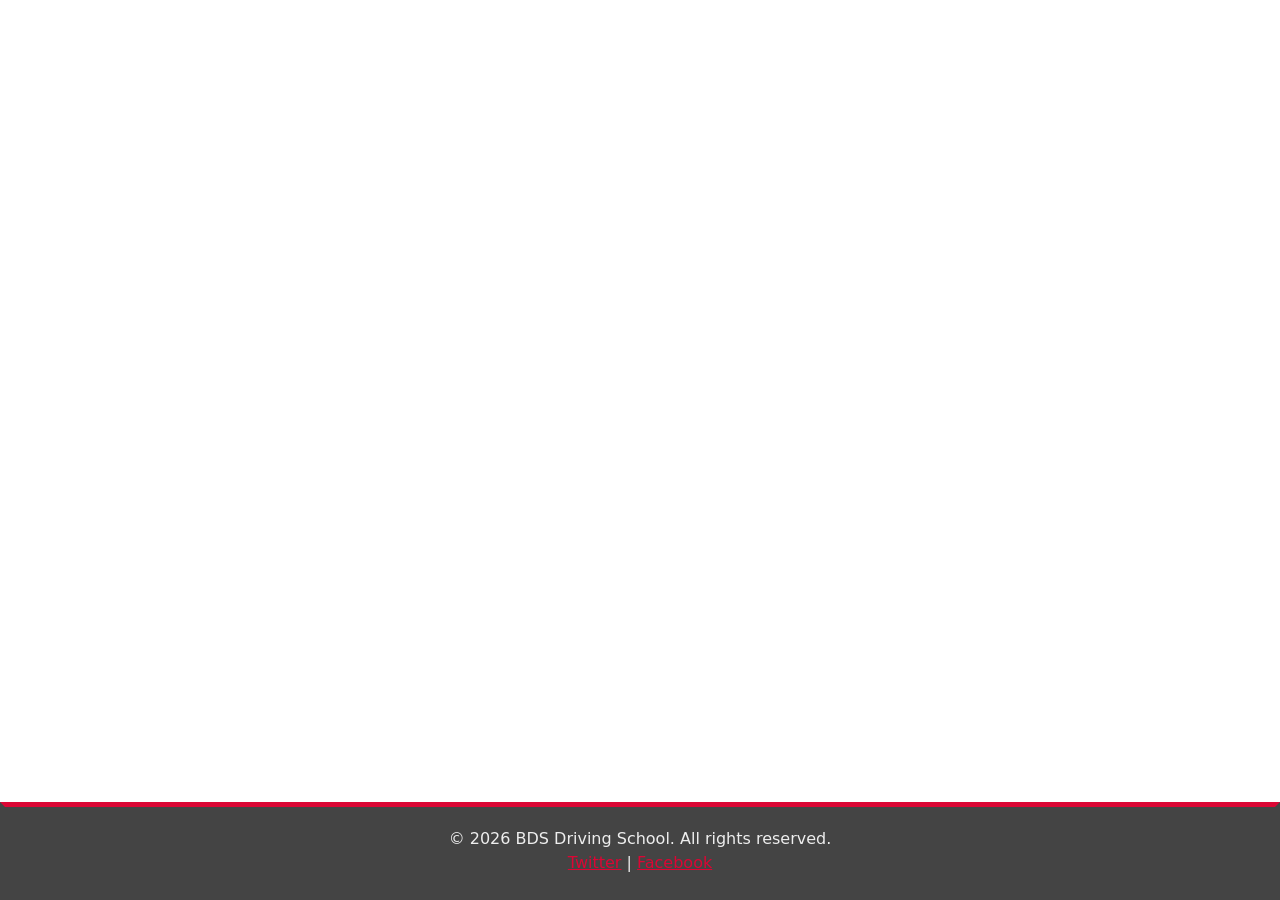
==== detail.html @ 15d32606 "Addition of footer" ====
<!DOCTYPE html>
<html lang="en">
<head>
  <meta charset="UTF-8">
  <meta name="viewport" content="width=device-width, initial-scale=1.0">
    <link rel="Stylesheet" href="./styles/bootstrap.css"/ >
  <link rel="Stylesheet" href="./styles/style.css"/ >
  <title>BDS Learner Portal</title>
</head>
<body>

  <main>
    <div class="container-fluid">
    <div class=" row js-detail-container">

    </div>
  </div>

  </main>

  <!-- Placeholder for footer -->
  <div id="footer"></div>
  
  
  <script src="./scripts/detail.js" type="module"></script>
  <!-- JavaScript to load header/footer -->
  <script src="./scripts/includes.js" type="module"></script>

</body>
</html>
---- styles/style.css ----
.custom-border-red{
  border-color: red;
}

.main-section-image{
  width: 48px;
  

  margin-top: 20px;
  margin-bottom: 20px;
  border-color: none;
  border-style: none;
  border-width: 1PX;
  
}

.site-footer{
  background-color: #444444;
  color: #EEEEEE;
  padding-top: 20px;
  padding-bottom: 20px;
  border-top: #DB0634;
  border-bottom: #444444;
  border-left: #444444;
  border-right: #444444;
  border-width: 5px;
  border-style: solid;
  margin-top: auto;
  
}

body {
  display: flex;
  flex-direction: column;
  margin: 0;
  min-height: 100vh;
}
header, footer {
  flex-grow: 0;
}
main {
  flex-grow: 1;
}
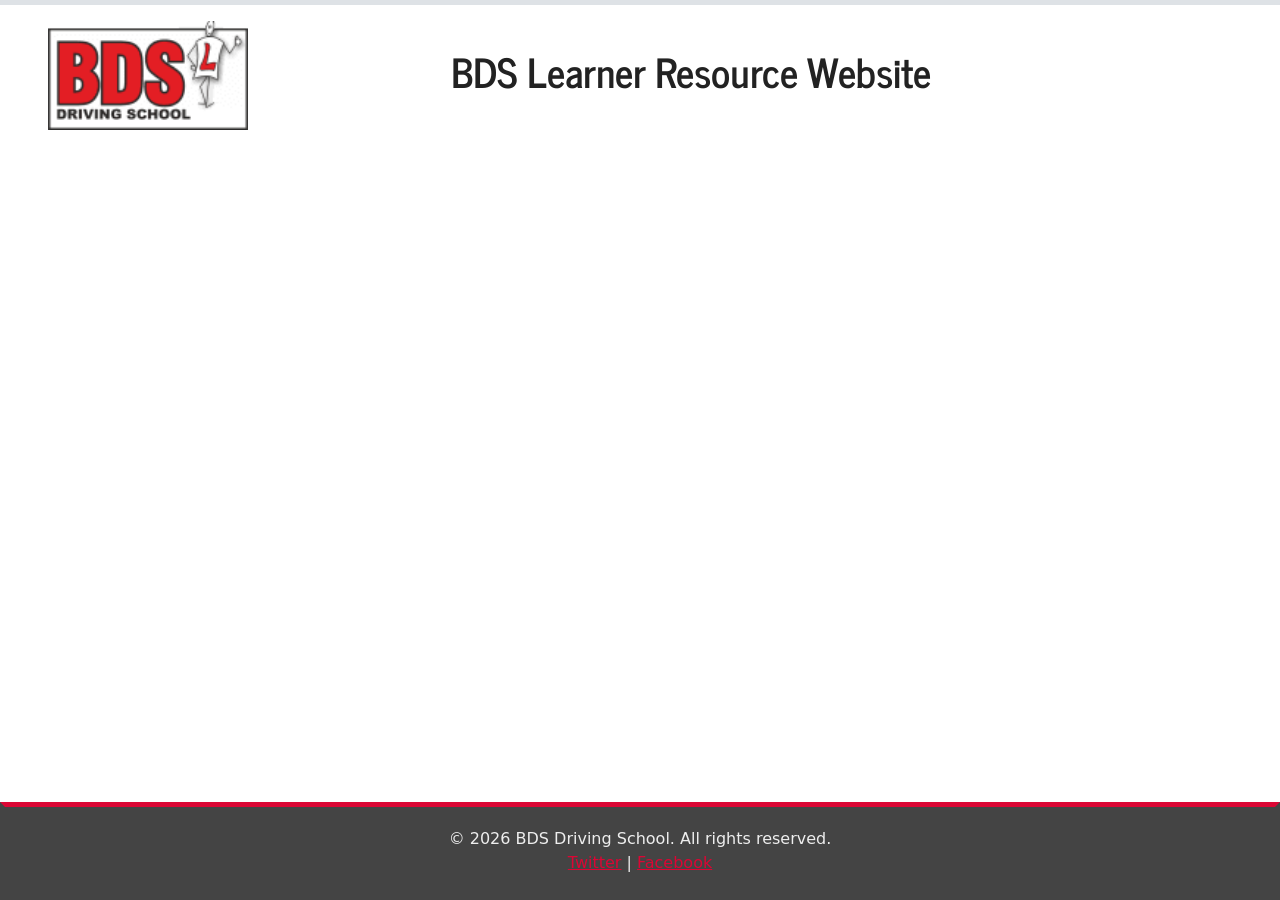
==== commit 005b0665: "Addition of headers" ====
--- a/detail.html
+++ b/detail.html
@@ -8,6 +8,9 @@
   <title>BDS Learner Portal</title>
 </head>
 <body>
+
+  <!-- Placeholder for header -->
+  <div id="header"></div>
 
   <main>
     <div class="container-fluid">
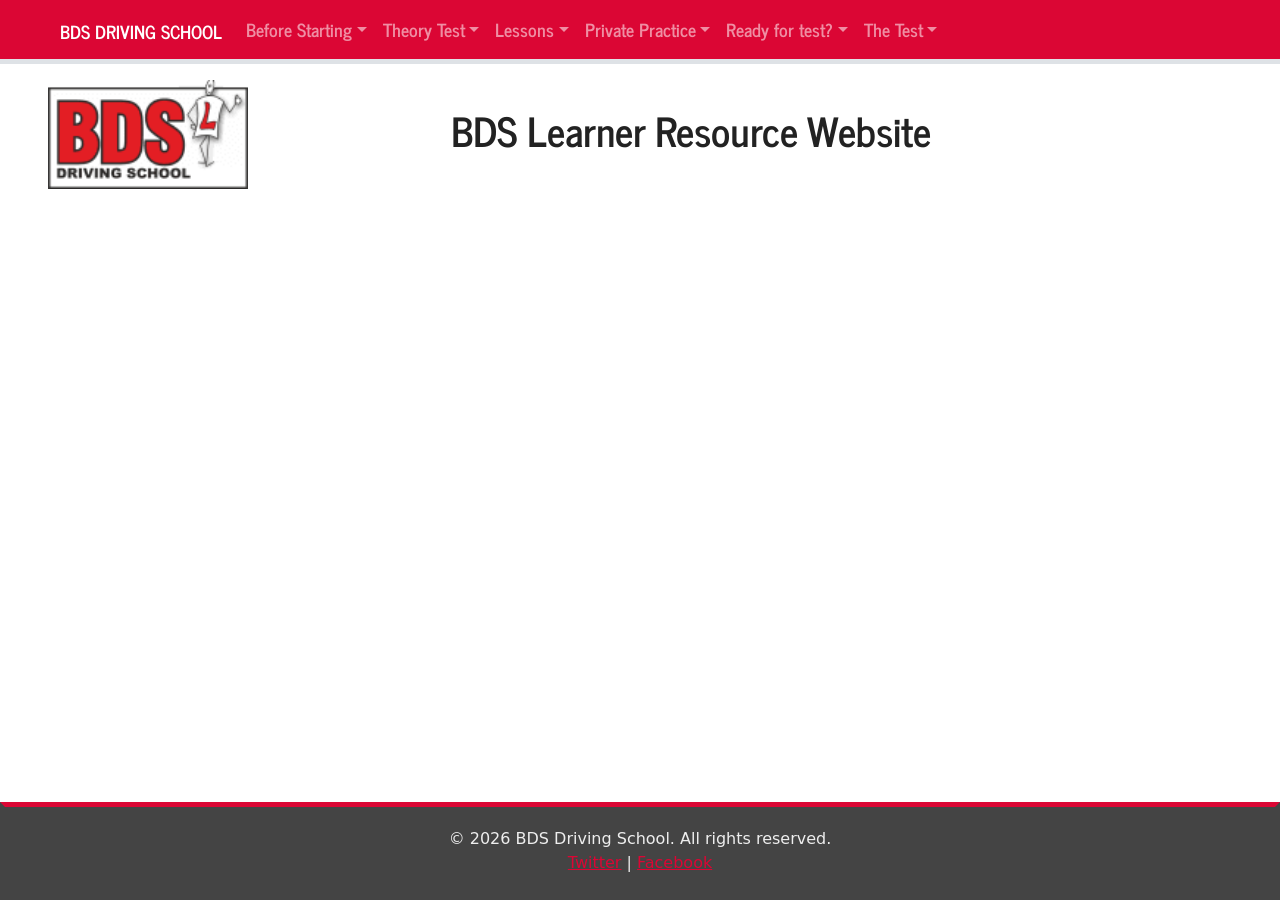
==== commit 0502c164: "Addition of menu" ====
--- a/detail.html
+++ b/detail.html
@@ -29,6 +29,8 @@
   <!-- JavaScript to load header/footer -->
   <script src="./scripts/includes.js" type="module"></script>
 
+  <script src="https://cdn.jsdelivr.net/npm/bootstrap@5.3.8/dist/js/bootstrap.bundle.min.js"></script>
+
 </body>
 </html>
 
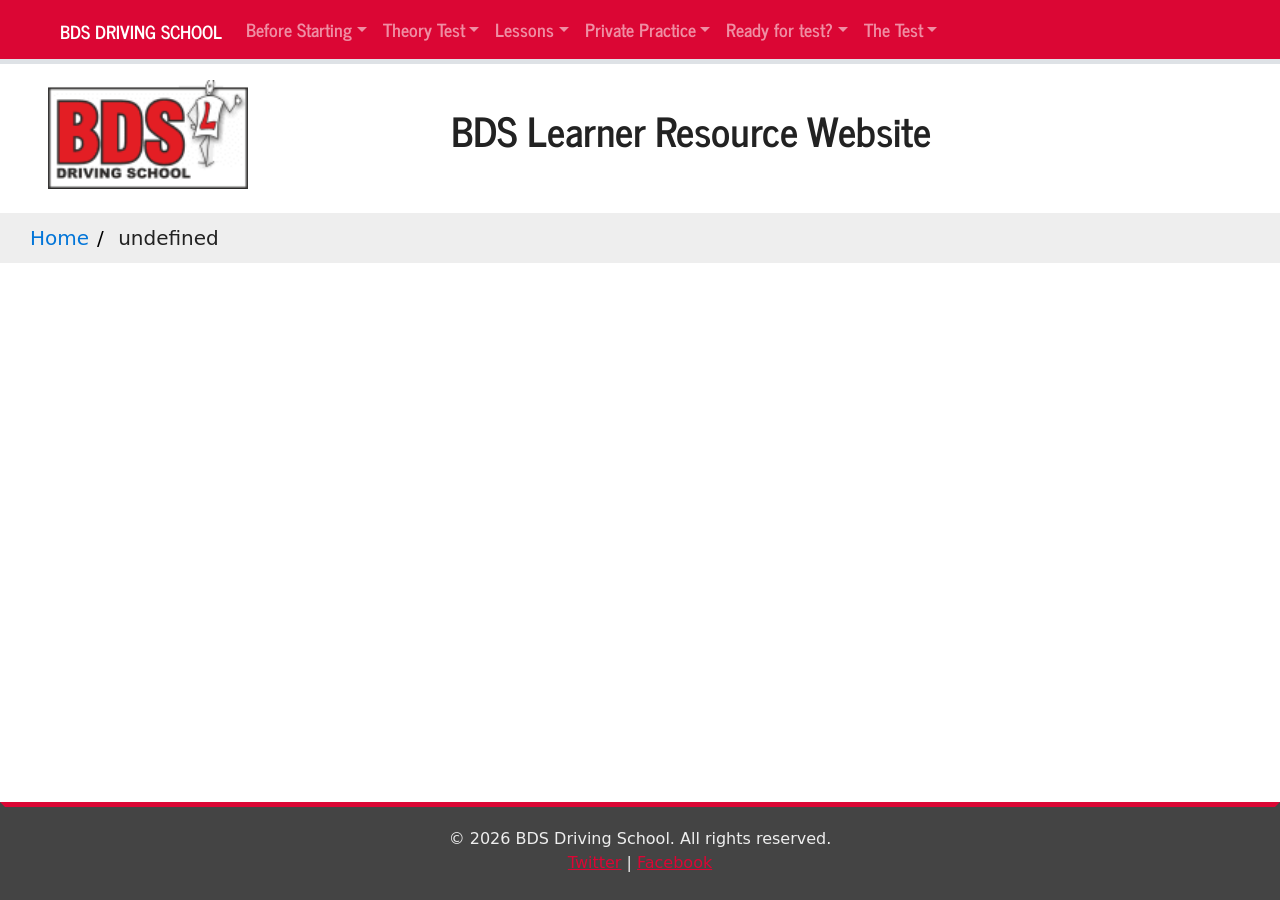
==== commit 80c3723d: "Addition of breadcrumb to detail page" ====
--- a/detail.html
+++ b/detail.html
@@ -5,7 +5,7 @@
   <meta name="viewport" content="width=device-width, initial-scale=1.0">
     <link rel="Stylesheet" href="./styles/bootstrap.css"/ >
   <link rel="Stylesheet" href="./styles/style.css"/ >
-  <title>BDS Learner Portal</title>
+  <title>BDS Learner Portal - Detail</title>
 </head>
 <body>
 
@@ -13,6 +13,12 @@
   <div id="header"></div>
 
   <main>
+    <ul class="breadcrumb">
+      <li><a href="index.html">Home</a></li>
+      <li class="js-section-title"></li>
+    </ul>
+    
+    
     <div class="container-fluid">
     <div class=" row js-detail-container">
 
--- a/styles/style.css
+++ b/styles/style.css
@@ -42,4 +42,47 @@
 }
 main {
   flex-grow: 1;
+}
+
+.cardindex:hover{
+  transform: scale(1.05);
+  transition: 0.3s;
+  box-shadow: 0 12px 32px rgba(0,0,0,0.12);
+  cursor: pointer;
+}
+
+.custom-btn-width{
+  min-width: 80px;
+}
+
+/* Style the list */
+ul.breadcrumb {
+  padding: 10px 30px;
+  list-style: none;
+  background-color: #eee;
+}
+
+/* Display list items side by side */
+ul.breadcrumb li {
+  display: inline;
+  font-size: 20px;
+}
+
+/* Add a slash symbol (/) before/behind each list item */
+ul.breadcrumb li+li:before {
+  padding: 8px;
+  color: black;
+  content: "/\00a0";
+}
+
+/* Add a color to all links inside the list */
+ul.breadcrumb li a {
+  color: #0275d8;
+  text-decoration: none;
+}
+
+/* Add a color on mouse-over */
+ul.breadcrumb li a:hover {
+  color: #01447e;
+  text-decoration: underline;
 }
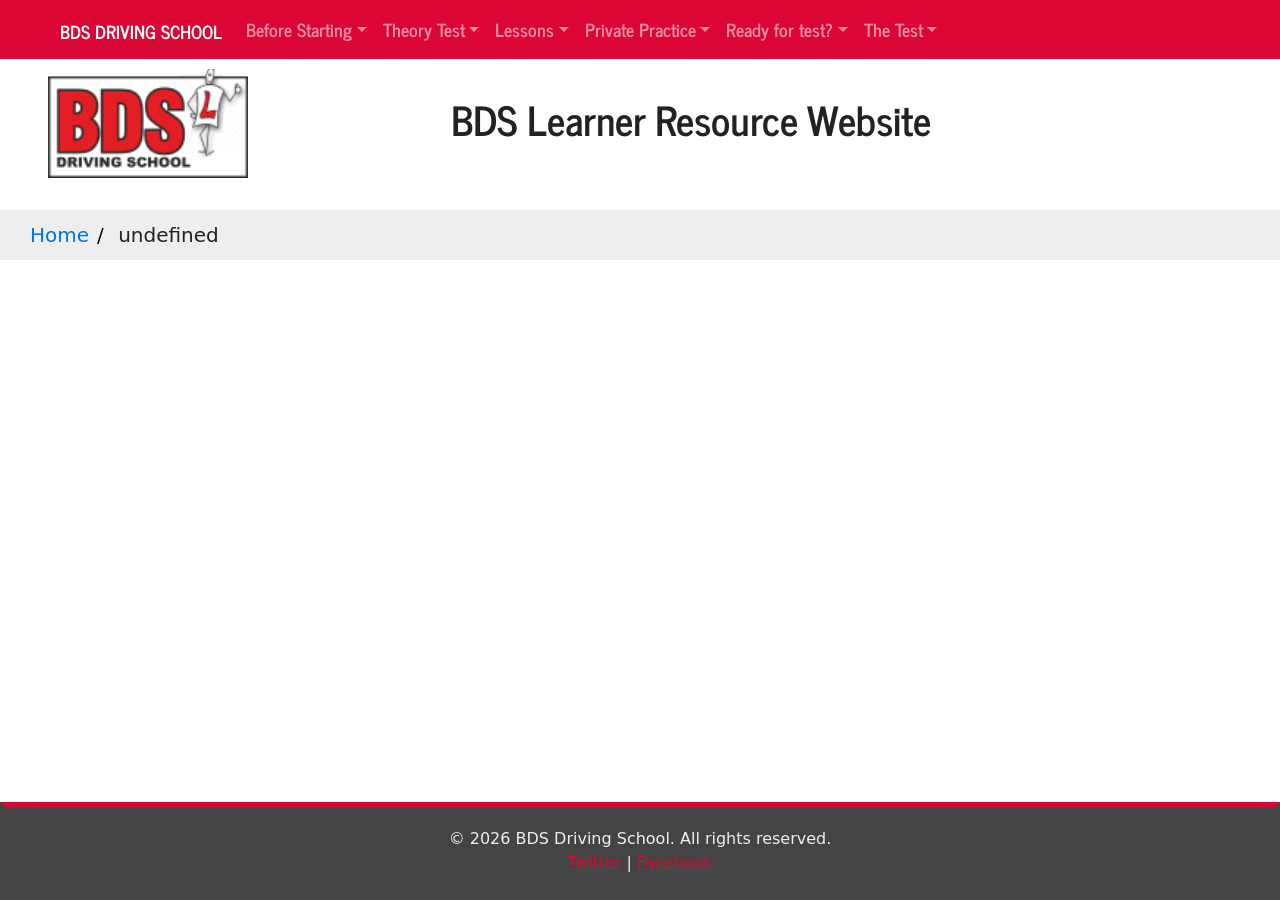
==== commit 06b1f8c9: "Separate breadcrumb to own file, add to item page, fix menu to top" ====
--- a/detail.html
+++ b/detail.html
@@ -30,7 +30,7 @@
   <!-- Placeholder for footer -->
   <div id="footer"></div>
   
-  
+  <script src="./scripts/breadcrumb.js" type="module"></script>
   <script src="./scripts/detail.js" type="module"></script>
   <!-- JavaScript to load header/footer -->
   <script src="./scripts/includes.js" type="module"></script>
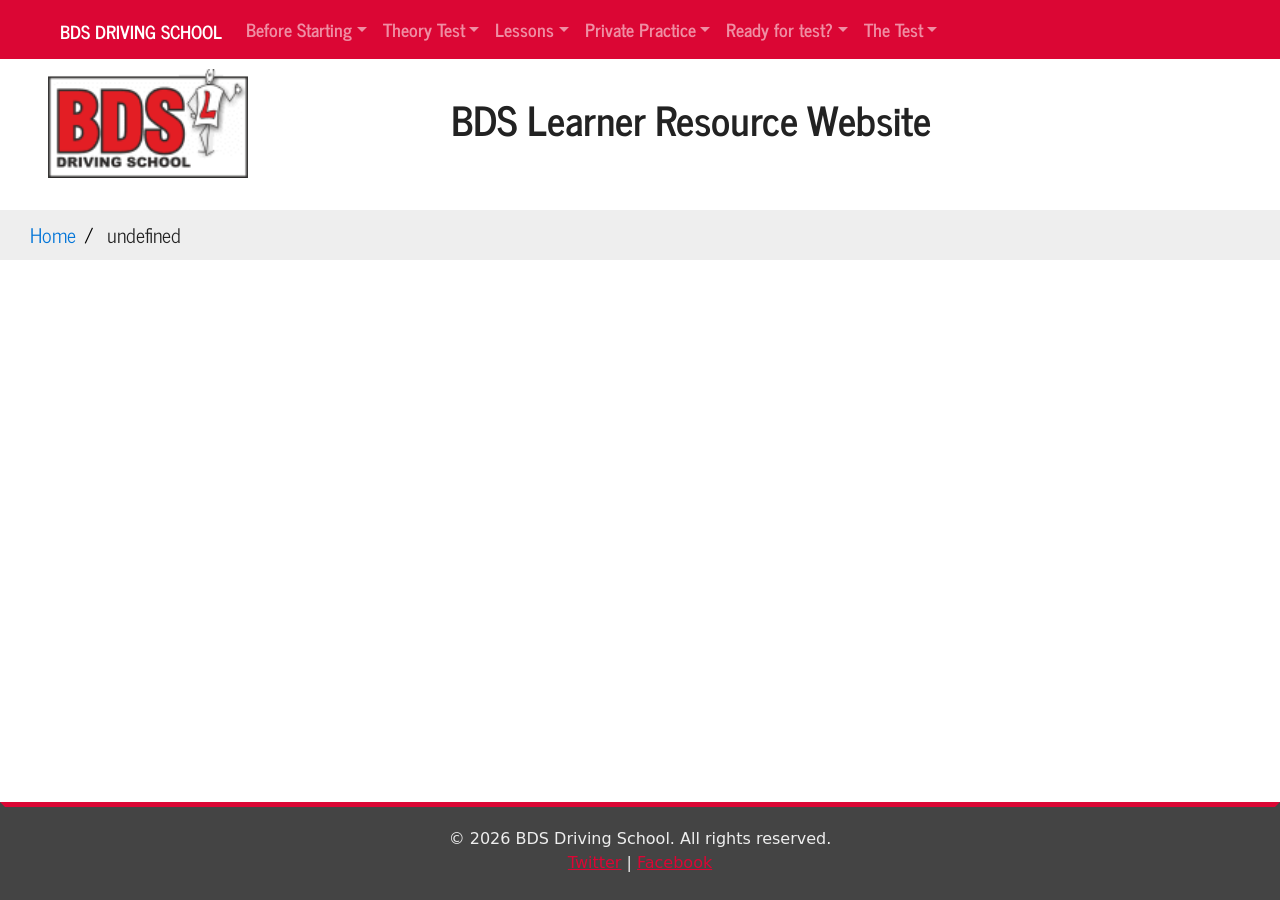
==== commit a9c5be1d: "Additon of logo" ====
--- a/detail.html
+++ b/detail.html
@@ -5,6 +5,7 @@
   <meta name="viewport" content="width=device-width, initial-scale=1.0">
     <link rel="Stylesheet" href="./styles/bootstrap.css"/ >
   <link rel="Stylesheet" href="./styles/style.css"/ >
+  <link rel="icon" type="image/x-icon" href="./images/BDS-logo-32.ico">
   <title>BDS Learner Portal - Detail</title>
 </head>
 <body>
@@ -19,7 +20,7 @@
     </ul>
     
     
-    <div class="container-fluid">
+    <div class="container-fluid index-container">
     <div class=" row js-detail-container">
 
     </div>
--- a/styles/style.css
+++ b/styles/style.css
@@ -51,6 +51,11 @@
   cursor: pointer;
 }
 
+.customcard{
+  border-color: white;
+  border-width: 2px;
+}
+
 .custom-btn-width{
   min-width: 80px;
 }
@@ -66,6 +71,7 @@
 ul.breadcrumb li {
   display: inline;
   font-size: 20px;
+  font-family: "News Cycle", "Arial Narrow Bold", sans-serif;
 }
 
 /* Add a slash symbol (/) before/behind each list item */
@@ -85,4 +91,31 @@
 ul.breadcrumb li a:hover {
   color: #01447e;
   text-decoration: underline;
+}
+
+.main-index{
+  background-color: #DB0634;
+}
+
+.index-text-block{
+  background-color: white;
+
+}
+
+.detail-image{
+  margin: 30px;
+  align-items: center;
+  width: 40%;
+}
+
+.question-image{
+  margin: 30px;
+  align-items: center;
+  width: 80%;
+}
+
+.instructors-image{
+  margin: 10px;
+  align-items: center;
+  width: 60%;
 }
